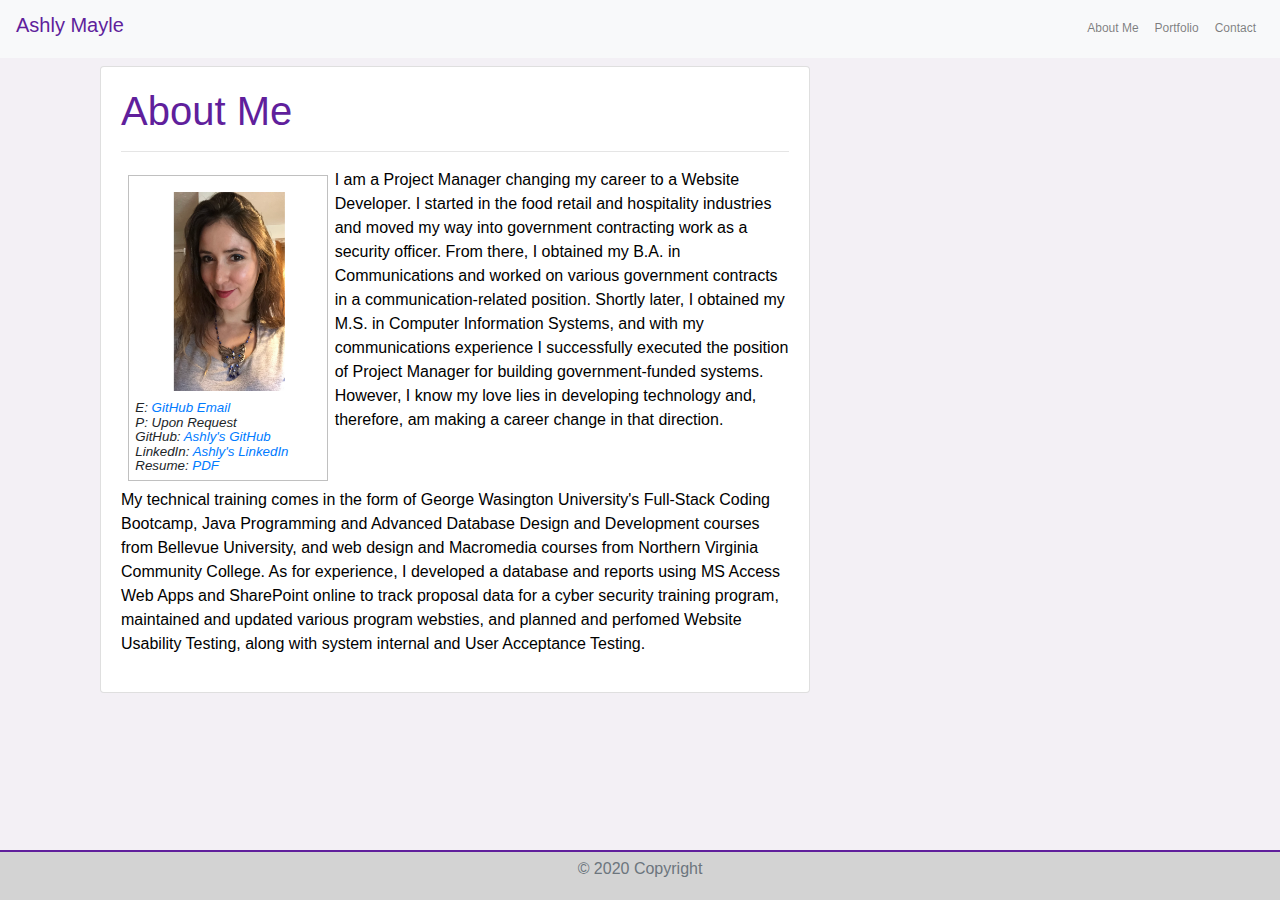
==== index.html @ 988c2666 "style updates" ====
<!DOCTYPE html>
<html lang="en-us">


<head>
    <meta charset="UTF-8" />
    <meta name="viewport" content="width=device-width, initial-scale=1, shrink-to-fit=no">

    <link
    rel="stylesheet"
    href="https://stackpath.bootstrapcdn.com/bootstrap/4.4.1/css/bootstrap.min.css"
    integrity="sha384-Vkoo8x4CGsO3+Hhxv8T/Q5PaXtkKtu6ug5TOeNV6gBiFeWPGFN9MuhOf23Q9Ifjh"
    crossorigin="anonymous"
  />

  <link rel="stylesheet" href="./style.css">
  
  
     <title>Ashly Mayle</title>




<!--Navbar-->
<nav class="navbar navbar-expand-lg navbar-light bg-light">
    <a class="navbar-brand" href="./index.html"><h2>Ashly Mayle</h2></a>

    
    <button class="navbar-toggler" type="button" data-toggle="collapse" data-target="#navbarSupportedContent"
      aria-controls="navbarSupportedContent" aria-expanded="false" aria-label="Toggle navigation">
      <span class="navbar-toggler-icon"></span>
    </button>
    <div class="collapse navbar-collapse" id="navbarSupportedContent">
      <ul class="navbar-nav ml-auto topnav-right">
        <li class="nav-item">
          <a class="nav-link" href="./index.html">About Me</a>
        </li>
        <li class="nav-item">
          <a class="nav-link" href="./portfolio.html">Portfolio</a>
        </li>
        <li class="nav-item">
          <a class="nav-link" href="./contact.html">Contact</a>
        </li>
      </ul>
    </div>
  </nav>
<!-- </nav> -->
<!-- End Nav bar -->

</head>
  <body>  


  
<div class="container">
    <div class="row"></div>
      <div class="col-md-8">
        <div class="card mt-2">
            <div class="card-body">
                <h1 class="card-title">About Me</h1>
                <hr></hr>

       
       
        <div class="row">
          <div class="col-md-12">
            <figure>
           <p><img src="Images/Headshot.jpg" alt="Placeholder" align="left" class="headimg ">
            <figcaption>E: <a href="mailto:68360119+infiernodeashly@users.noreply.github.com">GitHub Email</a></figcaption>
            <figcaption>P: Upon Request </figcaption>
            <figcaption>GitHub: <a href="https://github.com/infiernodeashly" target="_blank" >Ashly's GitHub </a></figcaption>
            <figcaption>LinkedIn: <a href="https://www.linkedin.com/in/ashly-mayle/" target="_blank">Ashly's LinkedIn </a></figcaption>
            <figcaption>Resume: <a href="Images/Mayle, Ashly - Technical Resume.pdf" target="_blank"> PDF</a></figcaption>
                </figure>   
             <p> I am a Project Manager changing my career to a Website Developer. I started in the food 
               retail and hospitality industries and moved my way into government contracting work as a 
               security officer. From there, I obtained my B.A. in Communications and worked on various 
               government contracts in a communication-related position. Shortly later, I obtained my M.S. 
               in Computer Information Systems, and with my communications experience I successfully executed 
               the position of Project Manager for building government-funded systems. However, I know my love 
               lies in developing technology and, therefore, am making a career change in that direction. 
                              
             </p>

          </div> 
        </div>
            <div class="row">
            <div class="col-md-12">
           <p> My technical training comes in the form of George Wasington University's Full-Stack Coding Bootcamp, Java Programming and Advanced Database
             Design and Development courses from Bellevue University, and web design and Macromedia courses from Northern Virginia Community
             College. As for experience, I developed a database and reports using MS Access Web Apps and SharePoint online to track proposal data 
             for a cyber security training program, maintained and updated various program websties, and planned and perfomed 
             Website Usability Testing, along with system internal and User Acceptance Testing. 

        </p>
      </p> 
         </div>
        </div>

       
           
          </div>
        </div>
      </div>
     
  </div>
  </div>
  </div>

  <footer class="footer">
    
    <div class="container">
      <p class="text-muted">© 2020 Copyright </p>
    </div>
   </footer>

  <!-- jQuery CDN -->
  <script src="https://ajax.googleapis.com/ajax/libs/jquery/1.11.3/jquery.min.js"></script>

  <script src="https://cdnjs.cloudflare.com/ajax/libs/popper.js/1.14.3/umd/popper.min.js"></script>

  <!-- Bootstrap JavaScript CDN -->
  <script src="https://maxcdn.bootstrapcdn.com/bootstrap/4.0.0/js/bootstrap.min.js"></script>

  


  

  
</body>

</html>






<!-- https://stackoverflow.com/questions/28824725/how-to-use-bootstrap-whilst-maintaining-semantic-html-markup -->
---- style.css ----
body {
    background-color: #f3f0f5; 
    margin-bottom: 60px;
  }

    h1 {
      color: #601f9c; 
    }

    h2 {
      color: #601f9c;
      font-size: 20px;
    }

    
img {
  margin: 5px;
  padding: 5px;
  height: 100%;
  width: 100%;
}




  .headimg{
    height: 100%;
    width: 100%;
    text-align: below;
    }
   

   
   /* .TextWrap {
    float: right;
    margin: 10%;
   }
   */

    .container {
      padding-right: 15px;
      padding-left: 15px;
      margin-right: auto;
      margin-left: auto;
      
    }   
    
    @media (max-width: 767px) {
      .custom-container {
      
      width: 500px;
      margin: 0 auto;
      
    }
      }
    @media (min-width: 768px) and (max-width: 991px) {
      .custom-container {
      
      width: 650px;
      margin: 0 auto;
      
    }
      }

    li {
      padding: 0; 
      margin-bottom: 0;
      line-height: .1rem;
      font-size: 12px;
      
    }

      .divboarder {
        border: 1px solid; 
        color: lightgrey; 
      }

    p {
      color: black;
    }
    
    #ph {
      font-weight: bold;
    }

.navbar-brand {
  /* background-color: teal;  */
  color: white;
}
  .navbar {background-color: white;}
  
  /* Add a black background color to the top navigation */
.topnav {
    background-color: #333;
    overflow: hidden;
}

/* Style the links inside the navigation bar */
.topnav a {
  float: right;
  color: #f2f2f2;
  text-align: right;
  padding: 14px 16px;
  text-decoration: none;
  font-size: 17px;
}

/* Change the color of links on hover */
.topnav a:hover {
  background-color: #ddd;
  color: black;
}

/* Add a color to the active/current link */
.topnav a.active {
  background-color: #4CAF50;
  color: white;
}

/* Right-aligned section inside the top navigation */
.topnav-right {
  float: right;
  text-align: right;
}



.footer {
  height: 50px;
  background-color:lightgray;
  width: 100%;
  position: fixed;
  left: 0; bottom: 0;
  padding: 5px;
  text-align: center;
  border-top: 2px solid  #601f9c; 
  color:  #601f9c;
}

/* label */







.fa-1x {
  font-size: 1.5rem;
  }
  .navbar-toggler.toggler-example {
  cursor: pointer;
  }
  .dark-blue-text {
  color: #0A38F5;
  }
  .dark-pink-text {
  color: #AC003A;
  }
  .dark-amber-text {
  color: #ff6f00;
  }
  .dark-teal-text {
  color: #004d40;
  
  }

  label {
    font-weight: bold;
    font-size: 16px;
  }
  
  #submit_button {
    background-color: #B22222;
    height: 30px;
    width: 20%;
    color: #FFFFFF;
    font-weight: bold;
  }
  
  input, textarea {
    background-color: #D3D3D3;
    color: #2F4F4F;
    width: 250px;
    margin-bottom: 10px;
    box-shadow: 5px 5px 2px 2px #696969;
  }

figure {
    float:left;
    width: 30%;
    text-align: left;
    font-style: italic;
    font-size: smaller;
    text-indent: 0;
    border: thin silver solid;
    margin: 0.5em;
    padding: 0.5em;
    line-height: .9rem;
  }
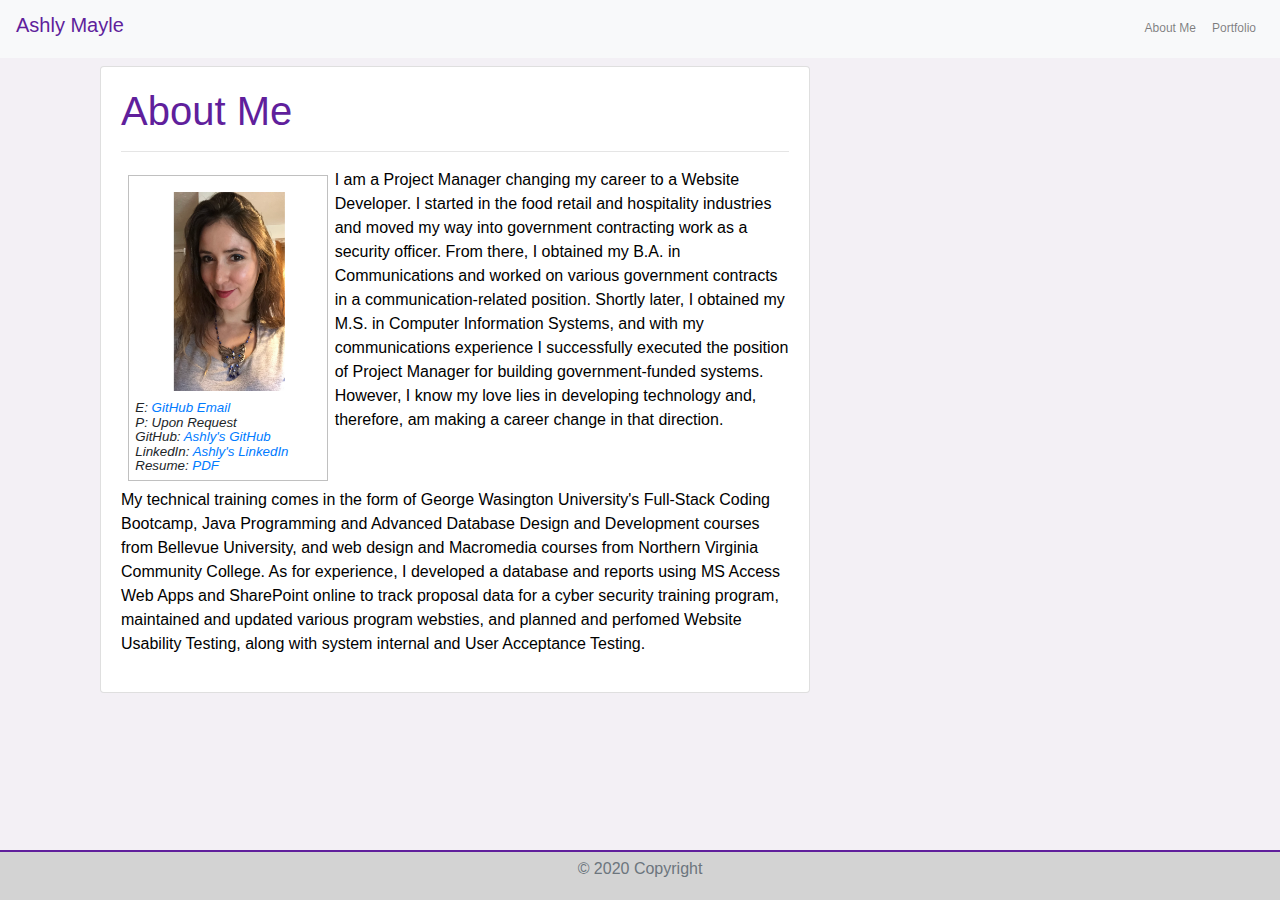
==== commit 5df27428: "update port" ====
--- a/index.html
+++ b/index.html
@@ -13,7 +13,7 @@
     crossorigin="anonymous"
   />
 
-  <link rel="stylesheet" href="./style.css">
+  <link rel="stylesheet" href="./Assets/style.css">
   
   
      <title>Ashly Mayle</title>
@@ -36,11 +36,11 @@
           <a class="nav-link" href="./index.html">About Me</a>
         </li>
         <li class="nav-item">
-          <a class="nav-link" href="./portfolio.html">Portfolio</a>
+          <a class="nav-link" href="./Assets/portfolio.html">Portfolio</a>
         </li>
-        <li class="nav-item">
-          <a class="nav-link" href="./contact.html">Contact</a>
-        </li>
+        <!-- <li class="nav-item">
+          <a class="nav-link" href="./Assets/contact.html">Contact</a>
+        </li> -->
       </ul>
     </div>
   </nav>
@@ -65,12 +65,12 @@
         <div class="row">
           <div class="col-md-12">
             <figure>
-           <p><img src="Images/Headshot.jpg" alt="Placeholder" align="left" class="headimg ">
+           <p><img src="Assets/Images/Headshot.jpg" alt="Placeholder" align="left" class="headimg ">
             <figcaption>E: <a href="mailto:68360119+infiernodeashly@users.noreply.github.com">GitHub Email</a></figcaption>
             <figcaption>P: Upon Request </figcaption>
             <figcaption>GitHub: <a href="https://github.com/infiernodeashly" target="_blank" >Ashly's GitHub </a></figcaption>
             <figcaption>LinkedIn: <a href="https://www.linkedin.com/in/ashly-mayle/" target="_blank">Ashly's LinkedIn </a></figcaption>
-            <figcaption>Resume: <a href="Images/Mayle, Ashly - Technical Resume.pdf" target="_blank"> PDF</a></figcaption>
+            <figcaption>Resume: <a href="Assets/Images/Ashly Mayle - Technical Resume.pdf" target="_blank"> PDF</a></figcaption>
                 </figure>   
              <p> I am a Project Manager changing my career to a Website Developer. I started in the food 
                retail and hospitality industries and moved my way into government contracting work as a 
--- a/Assets/style.css
+++ b/Assets/style.css
@@ -0,0 +1,201 @@
+
+body {
+    background-color: #f3f0f5; 
+    margin-bottom: 60px;
+  }
+
+    h1 {
+      color: #601f9c; 
+    }
+
+    h2 {
+      color: #601f9c;
+      font-size: 20px;
+    }
+
+    
+img {
+  margin: 5px;
+  padding: 5px;
+  height: 100%;
+  width: 100%;
+}
+
+
+
+
+  .headimg{
+    height: 100%;
+    width: 100%;
+    text-align: below;
+    }
+   
+
+   
+   /* .TextWrap {
+    float: right;
+    margin: 10%;
+   }
+   */
+
+    .container {
+      padding-right: 15px;
+      padding-left: 15px;
+      margin-right: auto;
+      margin-left: auto;
+      
+    }   
+    
+    @media (max-width: 767px) {
+      .custom-container {
+      
+      width: 500px;
+      margin: 0 auto;
+      
+    }
+      }
+    @media (min-width: 768px) and (max-width: 991px) {
+      .custom-container {
+      
+      width: 650px;
+      margin: 0 auto;
+      
+    }
+      }
+
+    li {
+      padding: 0; 
+      margin-bottom: 0;
+      line-height: .1rem;
+      font-size: 12px;
+      
+    }
+
+      .divboarder {
+        border: 1px solid; 
+        color: lightgrey; 
+      }
+
+    p {
+      color: black;
+    }
+    
+    #ph {
+      font-weight: bold;
+    }
+
+.navbar-brand {
+  /* background-color: teal;  */
+  color: white;
+}
+  .navbar {background-color: white;}
+  
+  /* Add a black background color to the top navigation */
+.topnav {
+    background-color: #333;
+    overflow: hidden;
+}
+
+/* Style the links inside the navigation bar */
+.topnav a {
+  float: right;
+  color: #f2f2f2;
+  text-align: right;
+  padding: 14px 16px;
+  text-decoration: none;
+  font-size: 17px;
+}
+
+/* Change the color of links on hover */
+.topnav a:hover {
+  background-color: #ddd;
+  color: black;
+}
+
+/* Add a color to the active/current link */
+.topnav a.active {
+  background-color: #4CAF50;
+  color: white;
+}
+
+/* Right-aligned section inside the top navigation */
+.topnav-right {
+  float: right;
+  text-align: right;
+}
+
+
+
+.footer {
+  height: 50px;
+  background-color:lightgray;
+  width: 100%;
+  position: fixed;
+  left: 0; bottom: 0;
+  padding: 5px;
+  text-align: center;
+  border-top: 2px solid  #601f9c; 
+  color:  #601f9c;
+}
+
+/* label */
+
+
+
+
+
+
+
+.fa-1x {
+  font-size: 1.5rem;
+  }
+  .navbar-toggler.toggler-example {
+  cursor: pointer;
+  }
+  .dark-blue-text {
+  color: #0A38F5;
+  }
+  .dark-pink-text {
+  color: #AC003A;
+  }
+  .dark-amber-text {
+  color: #ff6f00;
+  }
+  .dark-teal-text {
+  color: #004d40;
+  
+  }
+
+  label {
+    font-weight: bold;
+    font-size: 16px;
+  }
+  
+  #submit_button {
+    background-color: #B22222;
+    height: 30px;
+    width: 20%;
+    color: #FFFFFF;
+    font-weight: bold;
+  }
+  
+  input, textarea {
+    background-color: #D3D3D3;
+    color: #2F4F4F;
+    width: 250px;
+    margin-bottom: 10px;
+    box-shadow: 5px 5px 2px 2px #696969;
+  }
+
+figure {
+    float:left;
+    width: 30%;
+    text-align: left;
+    font-style: italic;
+    font-size: smaller;
+    text-indent: 0;
+    border: thin silver solid;
+    margin: 0.5em;
+    padding: 0.5em;
+    line-height: .9rem;
+  }
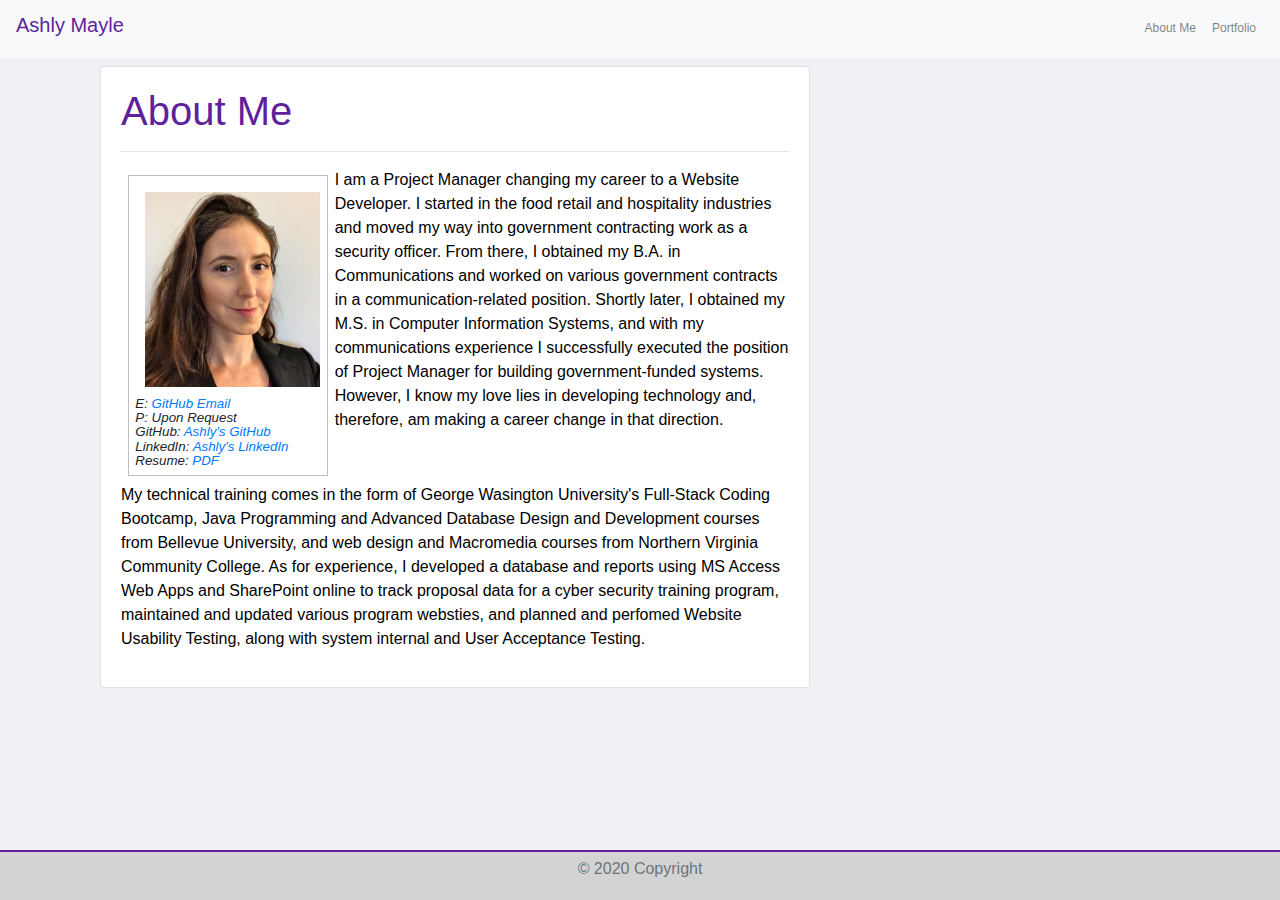
==== commit f5c64084: "cleanup and portfolio add" ====
--- a/index.html
+++ b/index.html
@@ -3,29 +3,27 @@
 
 
 <head>
-    <meta charset="UTF-8" />
-    <meta name="viewport" content="width=device-width, initial-scale=1, shrink-to-fit=no">
+  <meta charset="UTF-8" />
+  <meta name="viewport" content="width=device-width, initial-scale=1, shrink-to-fit=no">
 
-    <link
-    rel="stylesheet"
-    href="https://stackpath.bootstrapcdn.com/bootstrap/4.4.1/css/bootstrap.min.css"
-    integrity="sha384-Vkoo8x4CGsO3+Hhxv8T/Q5PaXtkKtu6ug5TOeNV6gBiFeWPGFN9MuhOf23Q9Ifjh"
-    crossorigin="anonymous"
-  />
+  <link rel="stylesheet" href="https://stackpath.bootstrapcdn.com/bootstrap/4.4.1/css/bootstrap.min.css"
+    integrity="sha384-Vkoo8x4CGsO3+Hhxv8T/Q5PaXtkKtu6ug5TOeNV6gBiFeWPGFN9MuhOf23Q9Ifjh" crossorigin="anonymous" />
 
   <link rel="stylesheet" href="./Assets/style.css">
-  
-  
-     <title>Ashly Mayle</title>
+
+
+  <title>Ashly Mayle</title>
 
 
 
 
-<!--Navbar-->
-<nav class="navbar navbar-expand-lg navbar-light bg-light">
-    <a class="navbar-brand" href="./index.html"><h2>Ashly Mayle</h2></a>
+  <!--Navbar-->
+  <nav class="navbar navbar-expand-lg navbar-light bg-light">
+    <a class="navbar-brand" href="./index.html">
+      <h2>Ashly Mayle</h2>
+    </a>
 
-    
+
     <button class="navbar-toggler" type="button" data-toggle="collapse" data-target="#navbarSupportedContent"
       aria-controls="navbarSupportedContent" aria-expanded="false" aria-label="Toggle navigation">
       <span class="navbar-toggler-icon"></span>
@@ -44,75 +42,85 @@
       </ul>
     </div>
   </nav>
-<!-- </nav> -->
-<!-- End Nav bar -->
+  <!-- </nav> -->
+  <!-- End Nav bar -->
 
 </head>
-  <body>  
+
+<body>
 
 
-  
-<div class="container">
+
+  <div class="container">
     <div class="row"></div>
-      <div class="col-md-8">
-        <div class="card mt-2">
-            <div class="card-body">
-                <h1 class="card-title">About Me</h1>
-                <hr></hr>
+    <div class="col-md-8">
+      <div class="card mt-2">
+        <div class="card-body">
+          <h1 class="card-title">About Me</h1>
+          <hr>
+          </hr>
 
-       
-       
-        <div class="row">
-          <div class="col-md-12">
-            <figure>
-           <p><img src="Assets/Images/Headshot.jpg" alt="Placeholder" align="left" class="headimg ">
-            <figcaption>E: <a href="mailto:68360119+infiernodeashly@users.noreply.github.com">GitHub Email</a></figcaption>
-            <figcaption>P: Upon Request </figcaption>
-            <figcaption>GitHub: <a href="https://github.com/infiernodeashly" target="_blank" >Ashly's GitHub </a></figcaption>
-            <figcaption>LinkedIn: <a href="https://www.linkedin.com/in/ashly-mayle/" target="_blank">Ashly's LinkedIn </a></figcaption>
-            <figcaption>Resume: <a href="Assets/Images/Ashly Mayle - Technical Resume.pdf" target="_blank"> PDF</a></figcaption>
-                </figure>   
-             <p> I am a Project Manager changing my career to a Website Developer. I started in the food 
-               retail and hospitality industries and moved my way into government contracting work as a 
-               security officer. From there, I obtained my B.A. in Communications and worked on various 
-               government contracts in a communication-related position. Shortly later, I obtained my M.S. 
-               in Computer Information Systems, and with my communications experience I successfully executed 
-               the position of Project Manager for building government-funded systems. However, I know my love 
-               lies in developing technology and, therefore, am making a career change in that direction. 
-                              
-             </p>
 
-          </div> 
-        </div>
-            <div class="row">
+
+          <div class="row">
             <div class="col-md-12">
-           <p> My technical training comes in the form of George Wasington University's Full-Stack Coding Bootcamp, Java Programming and Advanced Database
-             Design and Development courses from Bellevue University, and web design and Macromedia courses from Northern Virginia Community
-             College. As for experience, I developed a database and reports using MS Access Web Apps and SharePoint online to track proposal data 
-             for a cyber security training program, maintained and updated various program websties, and planned and perfomed 
-             Website Usability Testing, along with system internal and User Acceptance Testing. 
+              <figure>
+                <p><img src="Assets/Images/Headshot2.jpg" alt="Placeholder" align="left" class="headimg ">
+                <figcaption>E: <a href="mailto:68360119+infiernodeashly@users.noreply.github.com">GitHub Email</a>
+                </figcaption>
+                <figcaption>P: Upon Request </figcaption>
+                <figcaption>GitHub: <a href="https://github.com/infiernodeashly" target="_blank">Ashly's GitHub </a>
+                </figcaption>
+                <figcaption>LinkedIn: <a href="https://www.linkedin.com/in/ashly-mayle/" target="_blank">Ashly's
+                    LinkedIn </a></figcaption>
+                <figcaption>Resume: <a href="Assets/Images/Ashly Mayle - Technical Resume.pdf" target="_blank"> PDF</a>
+                </figcaption>
+              </figure>
+              <p> I am a Project Manager changing my career to a Website Developer. I started in the food
+                retail and hospitality industries and moved my way into government contracting work as a
+                security officer. From there, I obtained my B.A. in Communications and worked on various
+                government contracts in a communication-related position. Shortly later, I obtained my M.S.
+                in Computer Information Systems, and with my communications experience I successfully executed
+                the position of Project Manager for building government-funded systems. However, I know my love
+                lies in developing technology and, therefore, am making a career change in that direction.
 
-        </p>
-      </p> 
-         </div>
-        </div>
+              </p>
 
-       
-           
+            </div>
           </div>
+          <div class="row">
+            <div class="col-md-12">
+              <p> My technical training comes in the form of George Wasington University's Full-Stack Coding Bootcamp,
+                Java Programming and Advanced Database
+                Design and Development courses from Bellevue University, and web design and Macromedia courses from
+                Northern Virginia Community
+                College. As for experience, I developed a database and reports using MS Access Web Apps and SharePoint
+                online to track proposal data
+                for a cyber security training program, maintained and updated various program websties, and planned and
+                perfomed
+                Website Usability Testing, along with system internal and User Acceptance Testing.
+
+              </p>
+              </p>
+            </div>
+          </div>
+
+
+
         </div>
       </div>
-     
+    </div>
+
   </div>
   </div>
   </div>
 
   <footer class="footer">
-    
+
     <div class="container">
       <p class="text-muted">© 2020 Copyright </p>
     </div>
-   </footer>
+  </footer>
 
   <!-- jQuery CDN -->
   <script src="https://ajax.googleapis.com/ajax/libs/jquery/1.11.3/jquery.min.js"></script>
@@ -122,12 +130,12 @@
   <!-- Bootstrap JavaScript CDN -->
   <script src="https://maxcdn.bootstrapcdn.com/bootstrap/4.0.0/js/bootstrap.min.js"></script>
 
-  
 
 
-  
 
-  
+
+
+
 </body>
 
 </html>
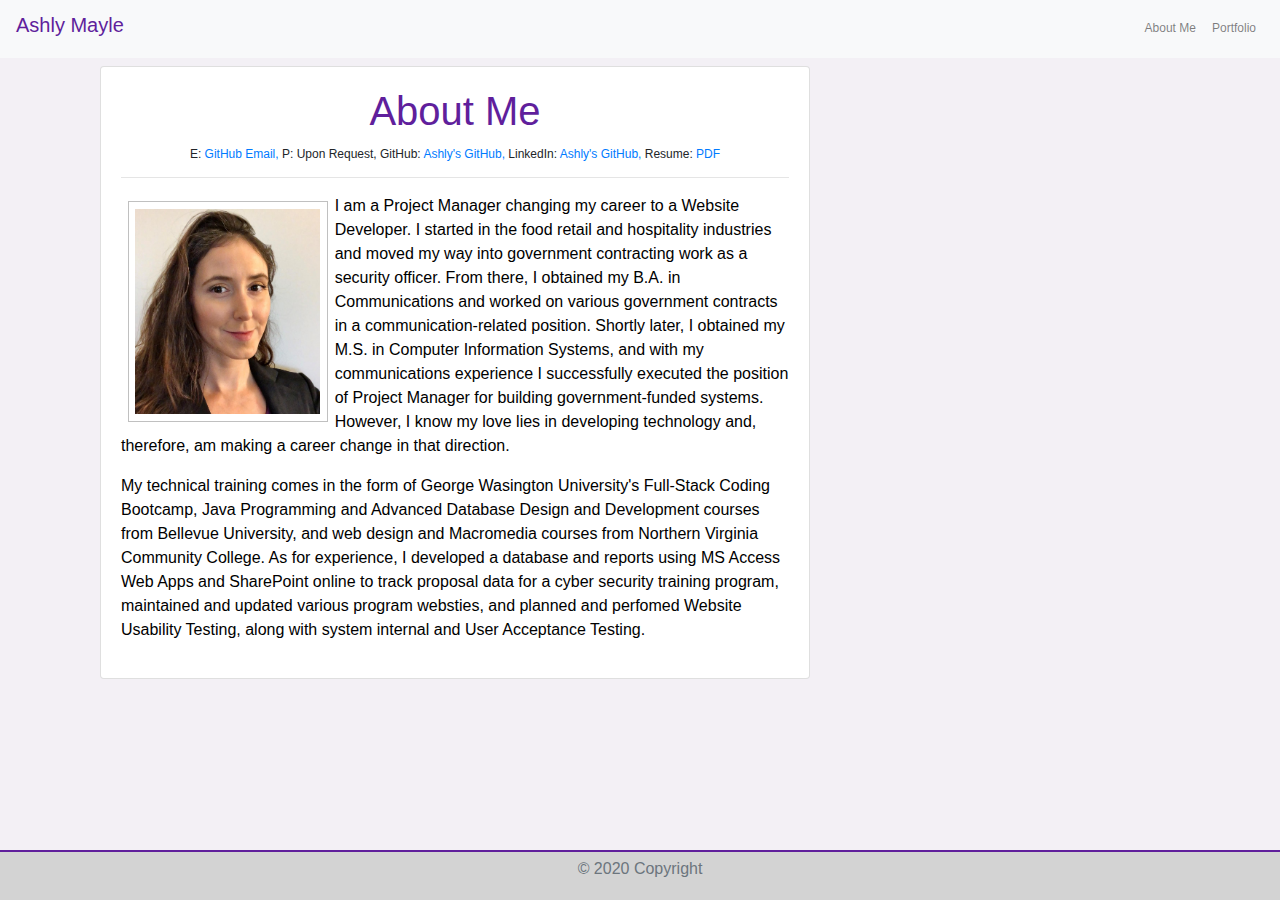
==== commit 7dba6b5b: "update port" ====
--- a/index.html
+++ b/index.html
@@ -57,6 +57,15 @@
       <div class="card mt-2">
         <div class="card-body">
           <h1 class="card-title">About Me</h1>
+          <h3 class="fonth3">E: <a href="mailto:68360119+infiernodeashly@users.noreply.github.com">
+              GitHub Email,
+            </a>
+
+            P: Upon Request,
+
+            GitHub: <a href="https://github.com/infiernodeashly" target="_blank">Ashly's GitHub, </a>
+            LinkedIn: <a href="https://www.linkedin.com/in/ashly-mayle/" target="_blank">Ashly's GitHub, </a>
+            Resume: <a href="Assets/Images/Ashly Mayle - Technical Resume.pdf" target="_blank"> PDF</a> </h3>
           <hr>
           </hr>
 
@@ -66,15 +75,16 @@
             <div class="col-md-12">
               <figure>
                 <p><img src="Assets/Images/Headshot2.jpg" alt="Placeholder" align="left" class="headimg ">
-                <figcaption>E: <a href="mailto:68360119+infiernodeashly@users.noreply.github.com">GitHub Email</a>
+                  <!-- <figcaption>E: <a href="mailto:68360119+infiernodeashly@users.noreply.github.com">GitHub Email</a>
                 </figcaption>
                 <figcaption>P: Upon Request </figcaption>
                 <figcaption>GitHub: <a href="https://github.com/infiernodeashly" target="_blank">Ashly's GitHub </a>
                 </figcaption>
                 <figcaption>LinkedIn: <a href="https://www.linkedin.com/in/ashly-mayle/" target="_blank">Ashly's
                     LinkedIn </a></figcaption>
-                <figcaption>Resume: <a href="Assets/Images/Ashly Mayle - Technical Resume.pdf" target="_blank"> PDF</a>
-                </figcaption>
+                <figcaption>Resume: <a href="Assets/Images/Ashly Mayle - Technical Resume.pdf" target="_blank">
+                    PDF</a>
+                </figcaption> -->
               </figure>
               <p> I am a Project Manager changing my career to a Website Developer. I started in the food
                 retail and hospitality industries and moved my way into government contracting work as a
@@ -96,7 +106,8 @@
                 Northern Virginia Community
                 College. As for experience, I developed a database and reports using MS Access Web Apps and SharePoint
                 online to track proposal data
-                for a cyber security training program, maintained and updated various program websties, and planned and
+                for a cyber security training program, maintained and updated various program websties, and planned
+                and
                 perfomed
                 Website Usability Testing, along with system internal and User Acceptance Testing.
 
--- a/Assets/style.css
+++ b/Assets/style.css
@@ -6,6 +6,7 @@
 
     h1 {
       color: #601f9c; 
+      text-align: center;
     }
 
     h2 {
@@ -13,10 +14,15 @@
       font-size: 20px;
     }
 
-    
+     .fonth3 {
+    text-align: center;
+    display: block; 
+    font-size: 12px
+  }
+
 img {
-  margin: 5px;
-  padding: 5px;
+  /* margin: 2px;
+  padding: 2px; */
   height: 100%;
   width: 100%;
 }
@@ -199,3 +205,5 @@
     padding: 0.5em;
     line-height: .9rem;
   }
+
+ 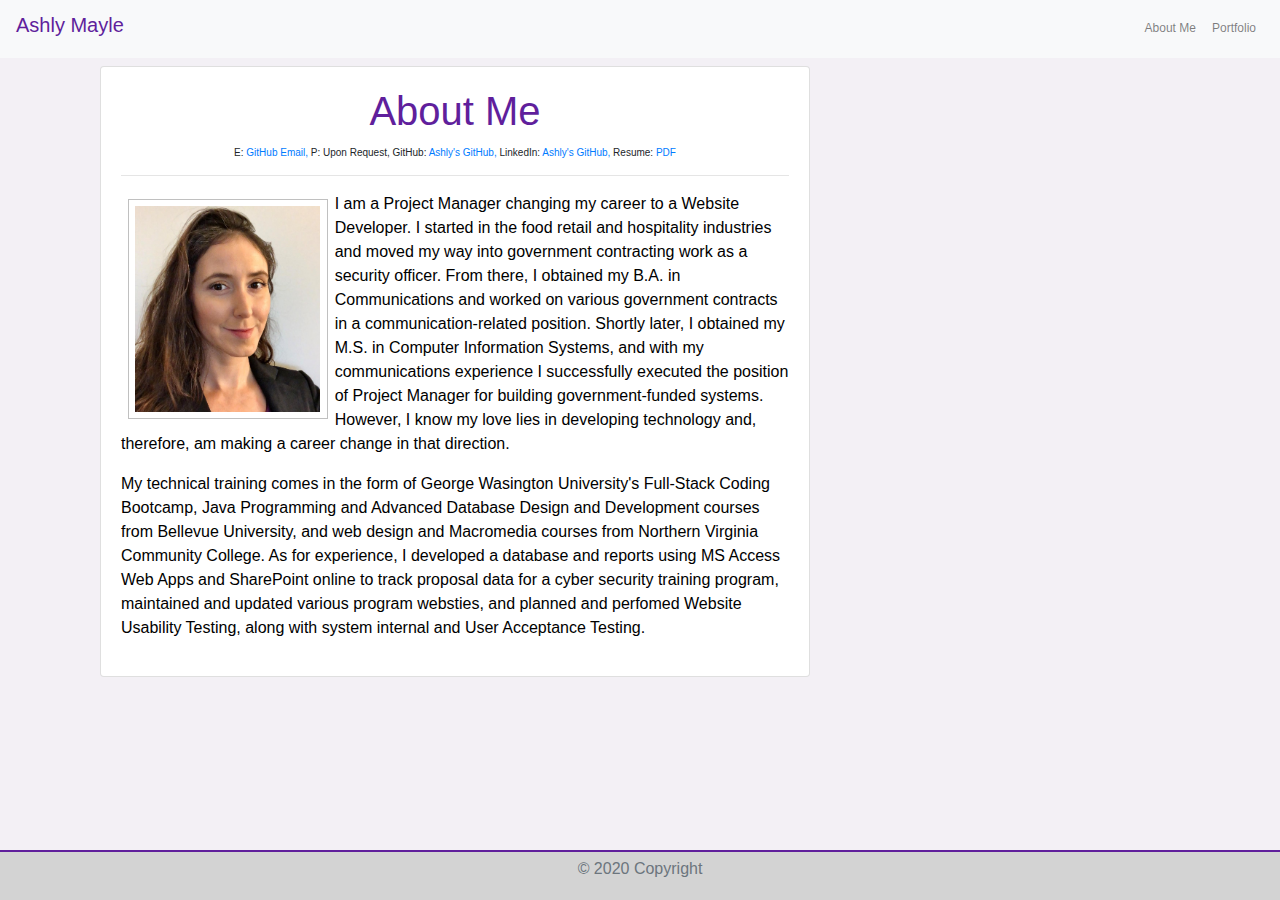
==== commit fe241f55: "update" ====
--- a/index.html
+++ b/index.html
@@ -57,7 +57,7 @@
       <div class="card mt-2">
         <div class="card-body">
           <h1 class="card-title">About Me</h1>
-          <h3 class="fonth3">E: <a href="mailto:68360119+infiernodeashly@users.noreply.github.com">
+          <h3>E: <a href="mailto:68360119+infiernodeashly@users.noreply.github.com">
               GitHub Email,
             </a>
 
--- a/Assets/style.css
+++ b/Assets/style.css
@@ -14,10 +14,10 @@
       font-size: 20px;
     }
 
-     .fonth3 {
+     h3 {
     text-align: center;
     display: block; 
-    font-size: 12px
+    font-size: 10px
   }
 
 img {
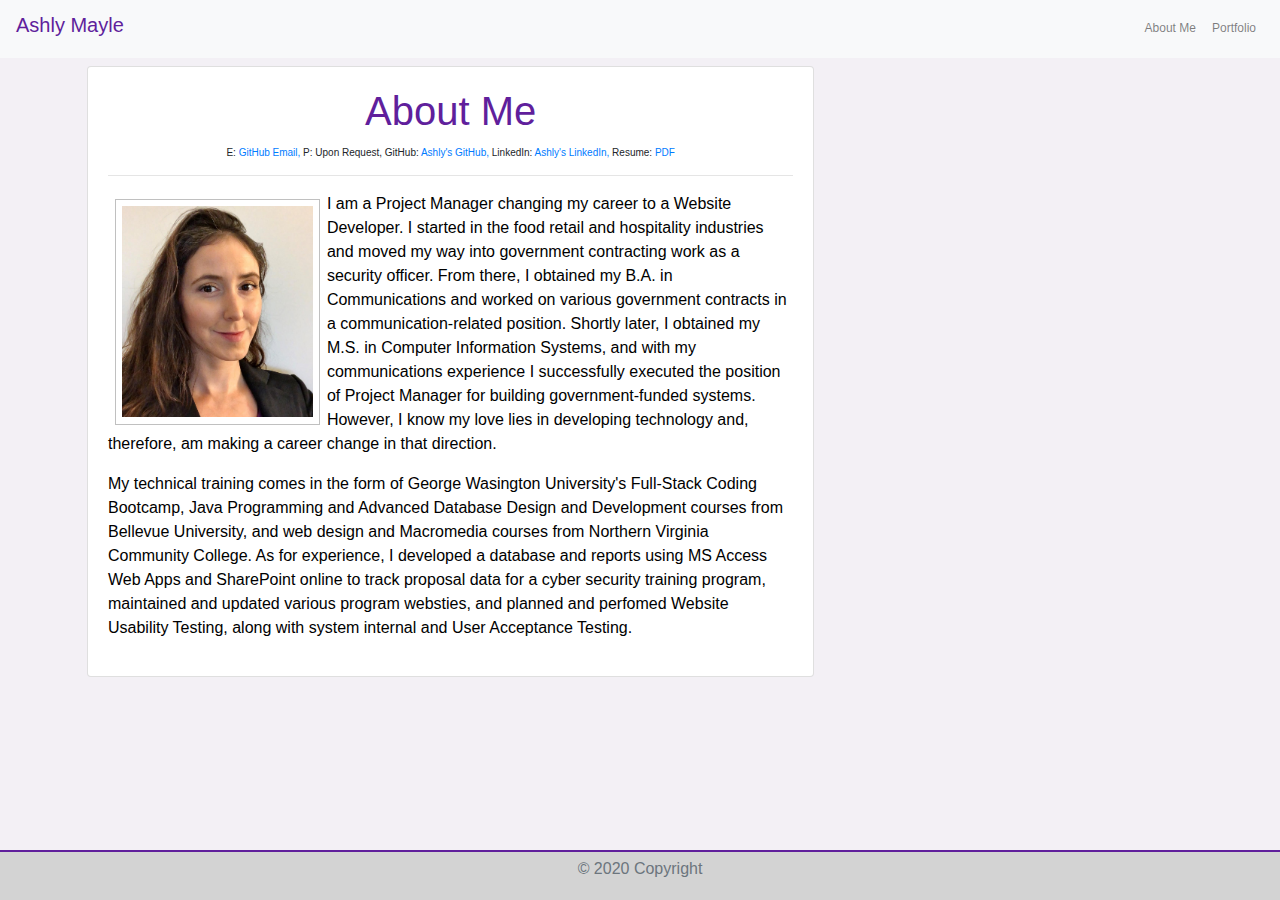
==== commit e58ce9bb: "update resume name" ====
--- a/index.html
+++ b/index.html
@@ -57,15 +57,15 @@
       <div class="card mt-2">
         <div class="card-body">
           <h1 class="card-title">About Me</h1>
-          <h3>E: <a href="mailto:68360119+infiernodeashly@users.noreply.github.com">
-              GitHub Email,
-            </a>
+          <h3>
+            E: <a href="mailto:68360119+infiernodeashly@users.noreply.github.com"> GitHub Email, </a>
 
             P: Upon Request,
 
             GitHub: <a href="https://github.com/infiernodeashly" target="_blank">Ashly's GitHub, </a>
-            LinkedIn: <a href="https://www.linkedin.com/in/ashly-mayle/" target="_blank">Ashly's GitHub, </a>
-            Resume: <a href="Assets/Images/Ashly Mayle - Technical Resume.pdf" target="_blank"> PDF</a> </h3>
+            LinkedIn: <a href="https://www.linkedin.com/in/ashly-mayle/" target="_blank">Ashly's LinkedIn, </a>
+            Resume: <a href="Assets/Images/Ashly Mayle - Technical Resume.pdf" target="_blank"> PDF</a>
+          </h3>
           <hr>
           </hr>
 
@@ -75,6 +75,7 @@
             <div class="col-md-12">
               <figure>
                 <p><img src="Assets/Images/Headshot2.jpg" alt="Placeholder" align="left" class="headimg ">
+
                   <!-- <figcaption>E: <a href="mailto:68360119+infiernodeashly@users.noreply.github.com">GitHub Email</a>
                 </figcaption>
                 <figcaption>P: Upon Request </figcaption>
--- a/Assets/style.css
+++ b/Assets/style.css
@@ -45,8 +45,8 @@
    */
 
     .container {
-      padding-right: 15px;
-      padding-left: 15px;
+      padding-right: 2px;
+      padding-left: 2px;
       margin-right: auto;
       margin-left: auto;
       
